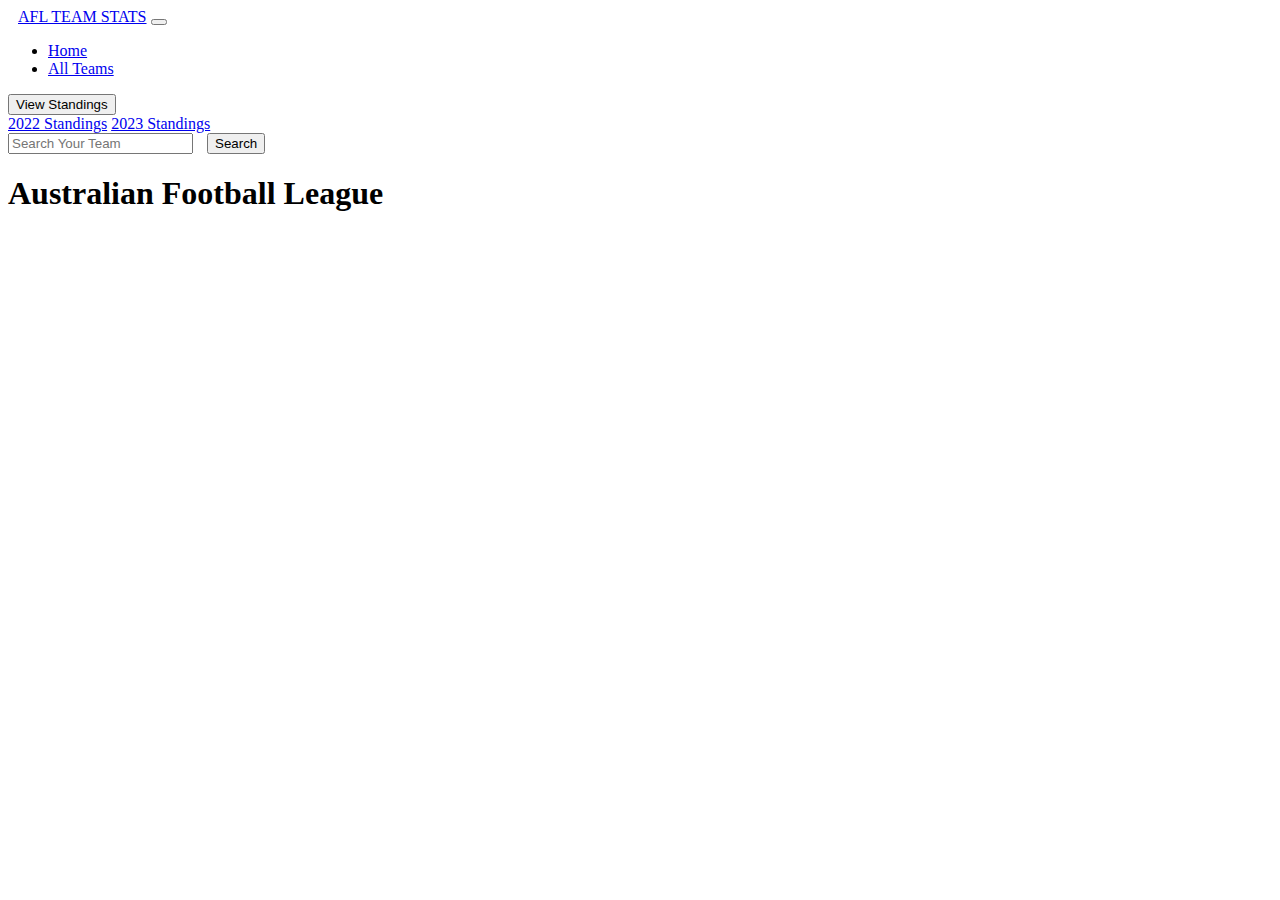
==== index.html @ 3774118a "Initial commit" ====
<!DOCTYPE html>
<html lang="en">

<head>
  <meta charset="UTF-8">
  <meta http-equiv="X-UA-Compatible" content="IE=edge">
  <meta name="viewport" content="width=device-width, initial-scale=1.0">

  <link href="https://cdn.jsdelivr.net/npm/bootstrap@5.3.0-alpha3/dist/css/bootstrap.min.css" rel="stylesheet"
    integrity="sha384-KK94CHFLLe+nY2dmCWGMq91rCGa5gtU4mk92HdvYe+M/SXH301p5ILy+dN9+nJOZ" crossorigin="anonymous" />
  <script src="https://cdn.jsdelivr.net/npm/bootstrap@5.3.0-alpha3/dist/js/bootstrap.bundle.min.js"
    integrity="sha384-ENjdO4Dr2bkBIFxQpeoTz1HIcje39Wm4jDKdf19U8gI4ddQ3GYNS7NTKfAdVQSZe"
    crossorigin="anonymous"></script>

  <link href="style.css" rel="stylesheet" />

  <title>AFL TEAM STATS</title>
</head>

<body>
  <!---Template for cards-->
  <template id="card-template">
    <div class="card col-4">
      <img src="#" class="card-img-top" id="teamLogo" alt="Team Logo">
      <div class="card-body">

        <h5 class="card-title text-center">Card title</h5>
        <!-- <p class="card-text">
          Some quick example text to build on the card title and make up the
          bulk of the card's content.
        </p> -->
      </div>
    </div>
  </template>

  <!---Template for Table-->

  <div class="container">
    <!--Navbar START-->

    <nav class="navbar navbar-expand-lg navbar-light bg-light">
      <a class="navbar-brand" href="#">AFL TEAM STATS</a>
      <button class="navbar-toggler" type="button" data-toggle="collapse" data-target="#navbarTogglerDemo02"
        aria-controls="navbarTogglerDemo02" aria-expanded="false" aria-label="Toggle navigation">
        <span class="navbar-toggler-icon"></span>
      </button>

      <div class="collapse navbar-collapse" id="navbarTogglerDemo02">
        <ul class="navbar-nav mx-auto">
          <li class="nav-item active">
            <a class="nav-link" href="index.html">Home</a>
          </li>
          <li class="nav-item">
            <a class="nav-link" href="allteams.html">All Teams</a>
          </li>

        </ul>

        <!--Dropdown Menu-------->

        <div class="dropdown">
          <button class="btn btn-success dropdown-toggle" type="button" id="dropdownMenuButton"
            data-bs-toggle="dropdown" aria-haspopup="true" aria-expanded="false">
            View Standings
          </button>
          <div class="dropdown-menu" aria-labelledby="dropdownMenuButton">
            <a class="dropdown-item" href="standings.html">2022 Standings</a>
            <a class="dropdown-item" href="#">2023 Standings</a>
          </div>
        </div>

        <!--Search and Form Button--------->

        <form class="d-flex">
          <input class="form-control mr-sm-2" type="search" placeholder="Search Your Team">
          <button class="btn btn-outline-success my-sm-2 mr-sm-2" type="submit">Search</button>
        </form>
      </div>
    </nav>
    <!--Navbar END-->

    <!--AFL Heading-->
    <div class="heading">
      <h1 class="text-center mt-4"> Australian Football League</h1>
    </div>
    <!--AFL Heading End-->

    <!--Game Highligts video-->
    <div class="row justify-content-center">
      <div class=" col-4 highlights mt-4 align-self-center">
        <iframe width="100%" height="100%" src="https://www.youtube.com/embed/3-_xsT6XevI?autoplay=1&mute=1"
          title="YouTube video player" frameborder="0"
          allow="accelerometer; autoplay; clipboard-write; encrypted-media; gyroscope; picture-in-picture; web-share"
          allowfullscreen></iframe>
      </div>
      <!--Game Highligts video END-->

      <div class="container-fluid">
        <div id="team-list" class="row"></div>

      </div>

    </div><!--Container END-->


</body>
<script>
  function getTeamDetails(teamsObj) {
    const template = document.getElementById("card-template").content.cloneNode(true);
    template.querySelector('.card-title').innerText = teamsObj.name //put team name as card title
    // template.querySelector('.card-text').innerText = "Upcoming games: Last Score: Ranking: Playing Ground:";
    template.querySelector('#teamLogo').src = "https://squiggle.com.au/" + teamsObj.logo;

    document.querySelector('#team-list').appendChild(template);
  }

  const fetchTeamByname = async () => {
    const options = {
      method: "GET",
    };

    let response = await fetch(`https://api.squiggle.com.au/?q=teams`,
      options
    );

    if (response.status === 200) {
      response = await response.json();
      console.log(response)

      const teamsArray = response.teams

      for (let i = 0; i < 4; i++) {     //display on four teams from the array.
        const team = teamsArray[i];
        getTeamDetails(team)
      }

    };
  };
  fetchTeamByname();

</script>

</html>
---- style.css ----
.navbar-brand{
    margin-left: 10px;
}
.d-flex,.form-control, .dropdown{
    margin-right: 10px;
}
.highlights{
    height: 560px;
    width: 1080px;
}
.card{
    margin: 10px;
    width: 300px;

}

/* @keyframes flickerAnimation {
    0%    { opacity: 0; }
    20%   { opacity: 1; }
    80%   { opacity: 0; }
    100%  { opacity: 1; }
  }
  
  .animate-this-element {
    animation: flickerAnimation .5s infinite; 
  }*/

 @keyframes flickerAnimation {
    0%   { opacity:1; }
    50%  { opacity:0; }
    100% { opacity:1; }
  }
  @-o-keyframes flickerAnimation{
    0%   { opacity:1; }
    50%  { opacity:0; }
    100% { opacity:1; }
  }
  @-moz-keyframes flickerAnimation{
    0%   { opacity:1; }
    50%  { opacity:0; }
    100% { opacity:1; }
  }
  @-webkit-keyframes flickerAnimation{
    0%   { opacity:1; }
    50%  { opacity:0; }
    100% { opacity:1; }
  }
  #headerToPrompt {
     -webkit-animation: flickerAnimation .8s infinite; /*Safari*/
     -moz-animation: flickerAnimation .8s infinite; /*Firefox*/
     -o-animation: flickerAnimation .8s infinite; /*Opera*/
      animation: flickerAnimation .8s infinite; /*IE*/
  }
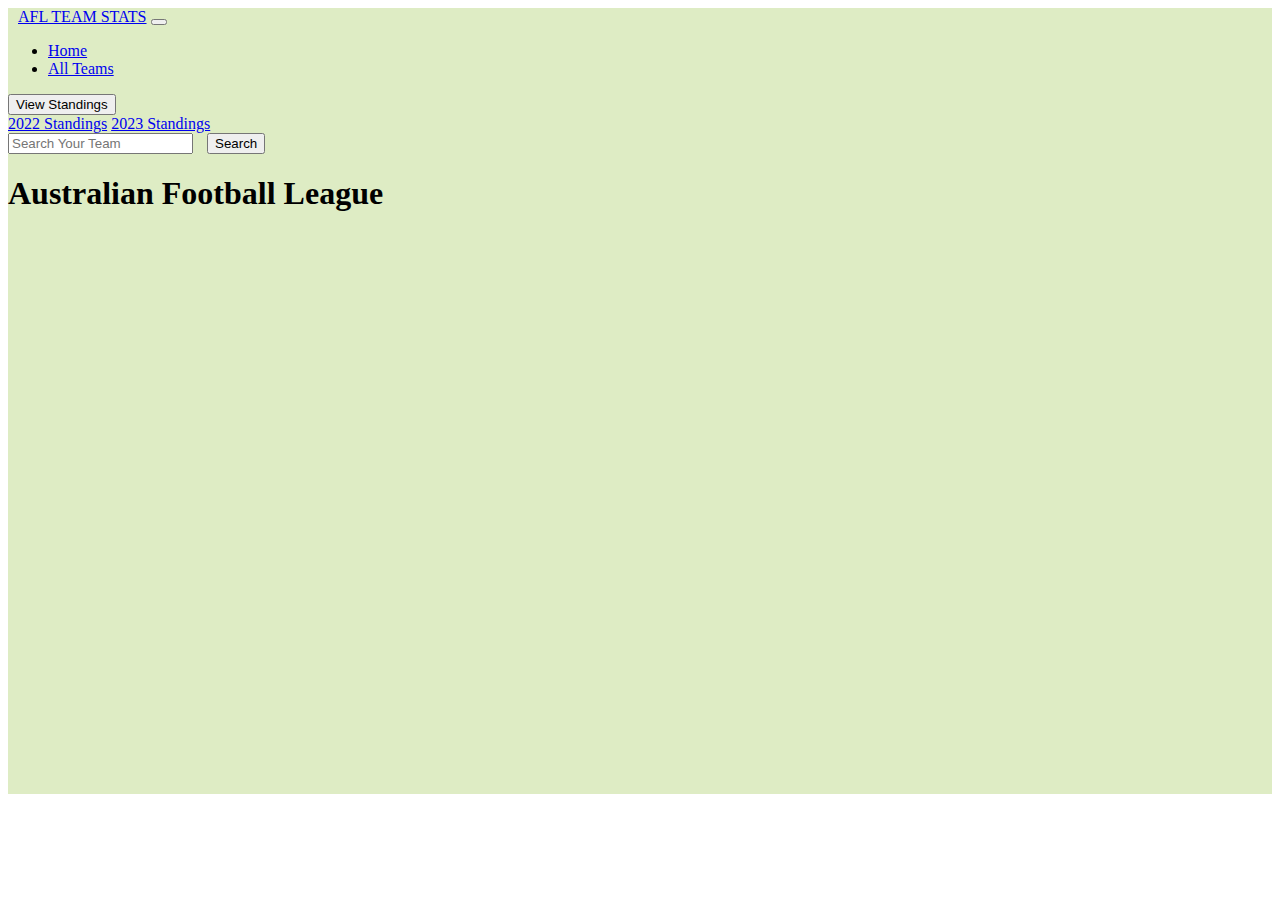
==== commit 4ae0bb30: "Created landing page for search results" ====
--- a/index.html
+++ b/index.html
@@ -65,14 +65,14 @@
           </button>
           <div class="dropdown-menu" aria-labelledby="dropdownMenuButton">
             <a class="dropdown-item" href="standings.html">2022 Standings</a>
-            <a class="dropdown-item" href="#">2023 Standings</a>
+            <a class="dropdown-item" href="standings.html">2023 Standings</a>
           </div>
         </div>
 
         <!--Search and Form Button--------->
 
         <form class="d-flex">
-          <input class="form-control mr-sm-2" type="search" placeholder="Search Your Team">
+          <input class="form-control mr-sm-2" id="teamSearch" type="search" placeholder="Search Your Team">
           <button class="btn btn-outline-success my-sm-2 mr-sm-2" type="submit">Search</button>
         </form>
       </div>
--- a/style.css
+++ b/style.css
@@ -12,6 +12,12 @@
     margin: 10px;
     width: 300px;
 
+}
+#headerToPrompt{
+  color: #0d5513;
+}
+.container{
+  background-color: #deecc4;
 }
 
 /* @keyframes flickerAnimation {
